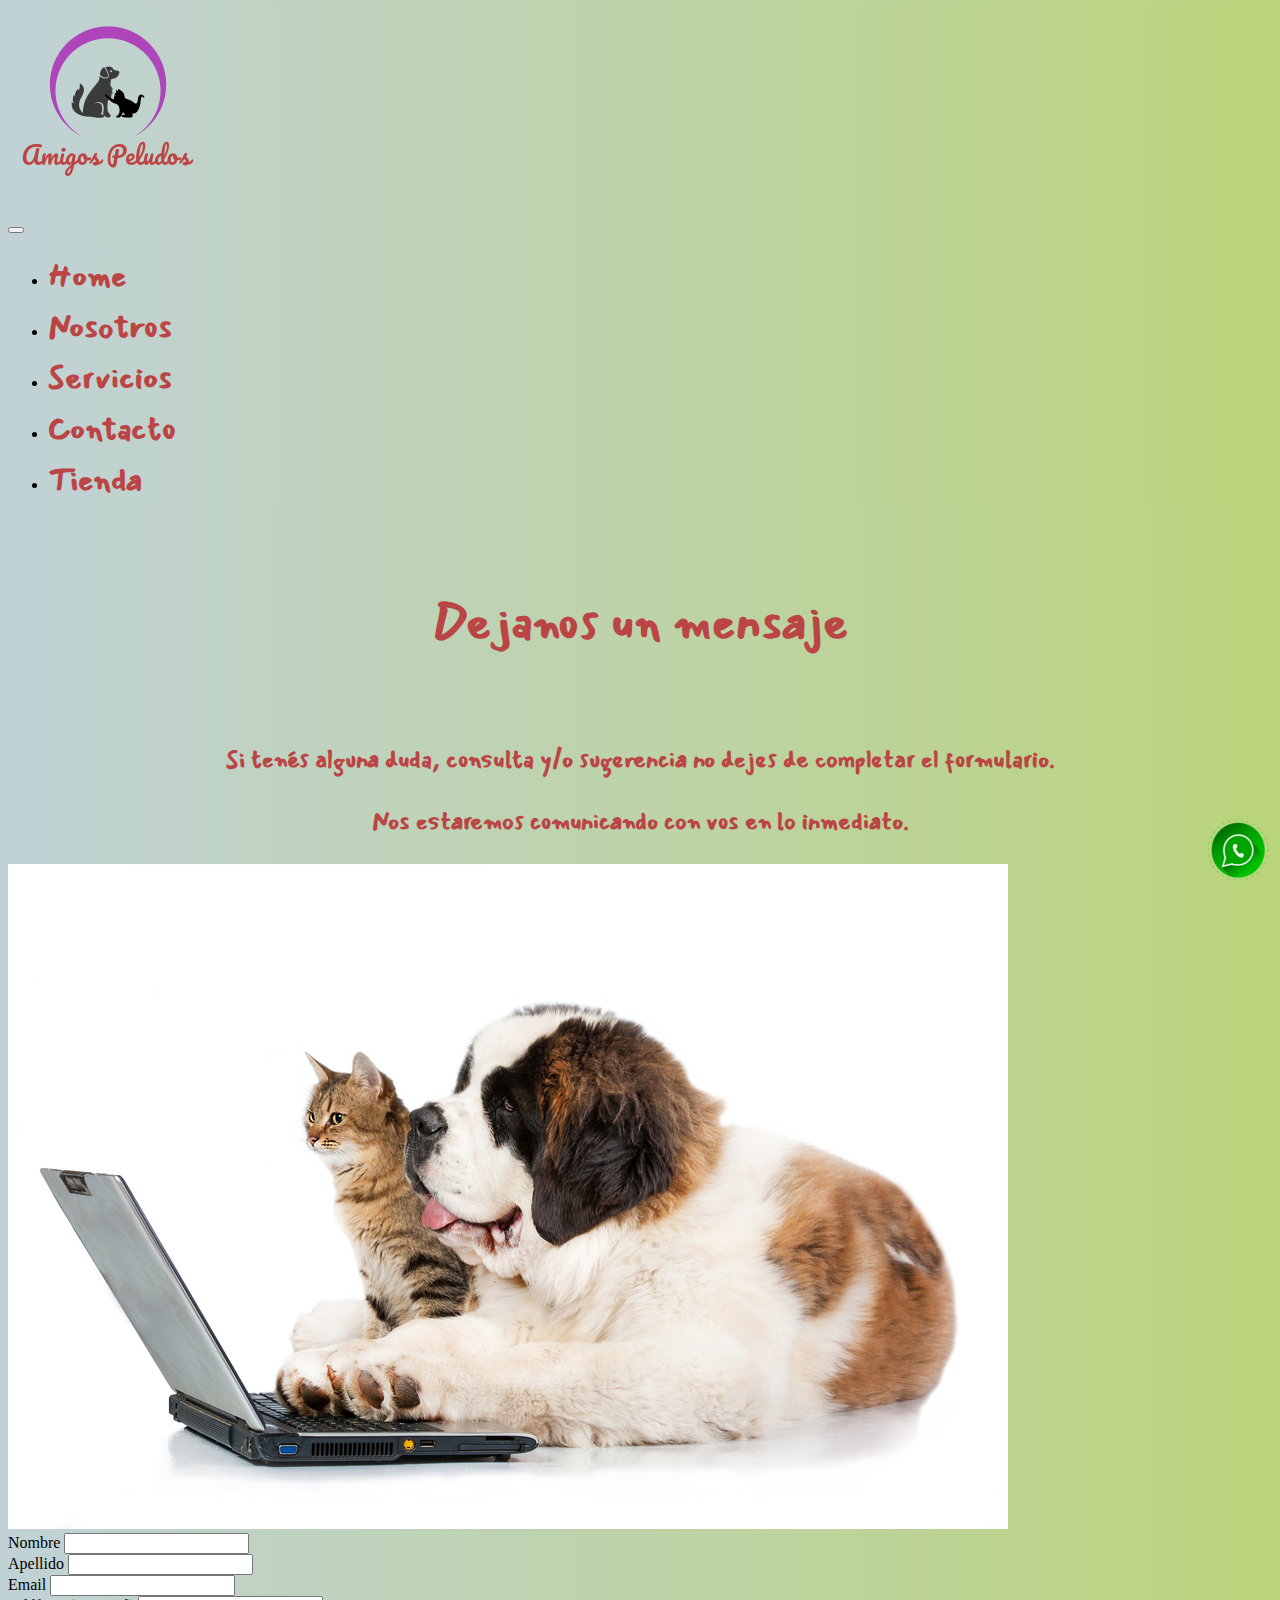
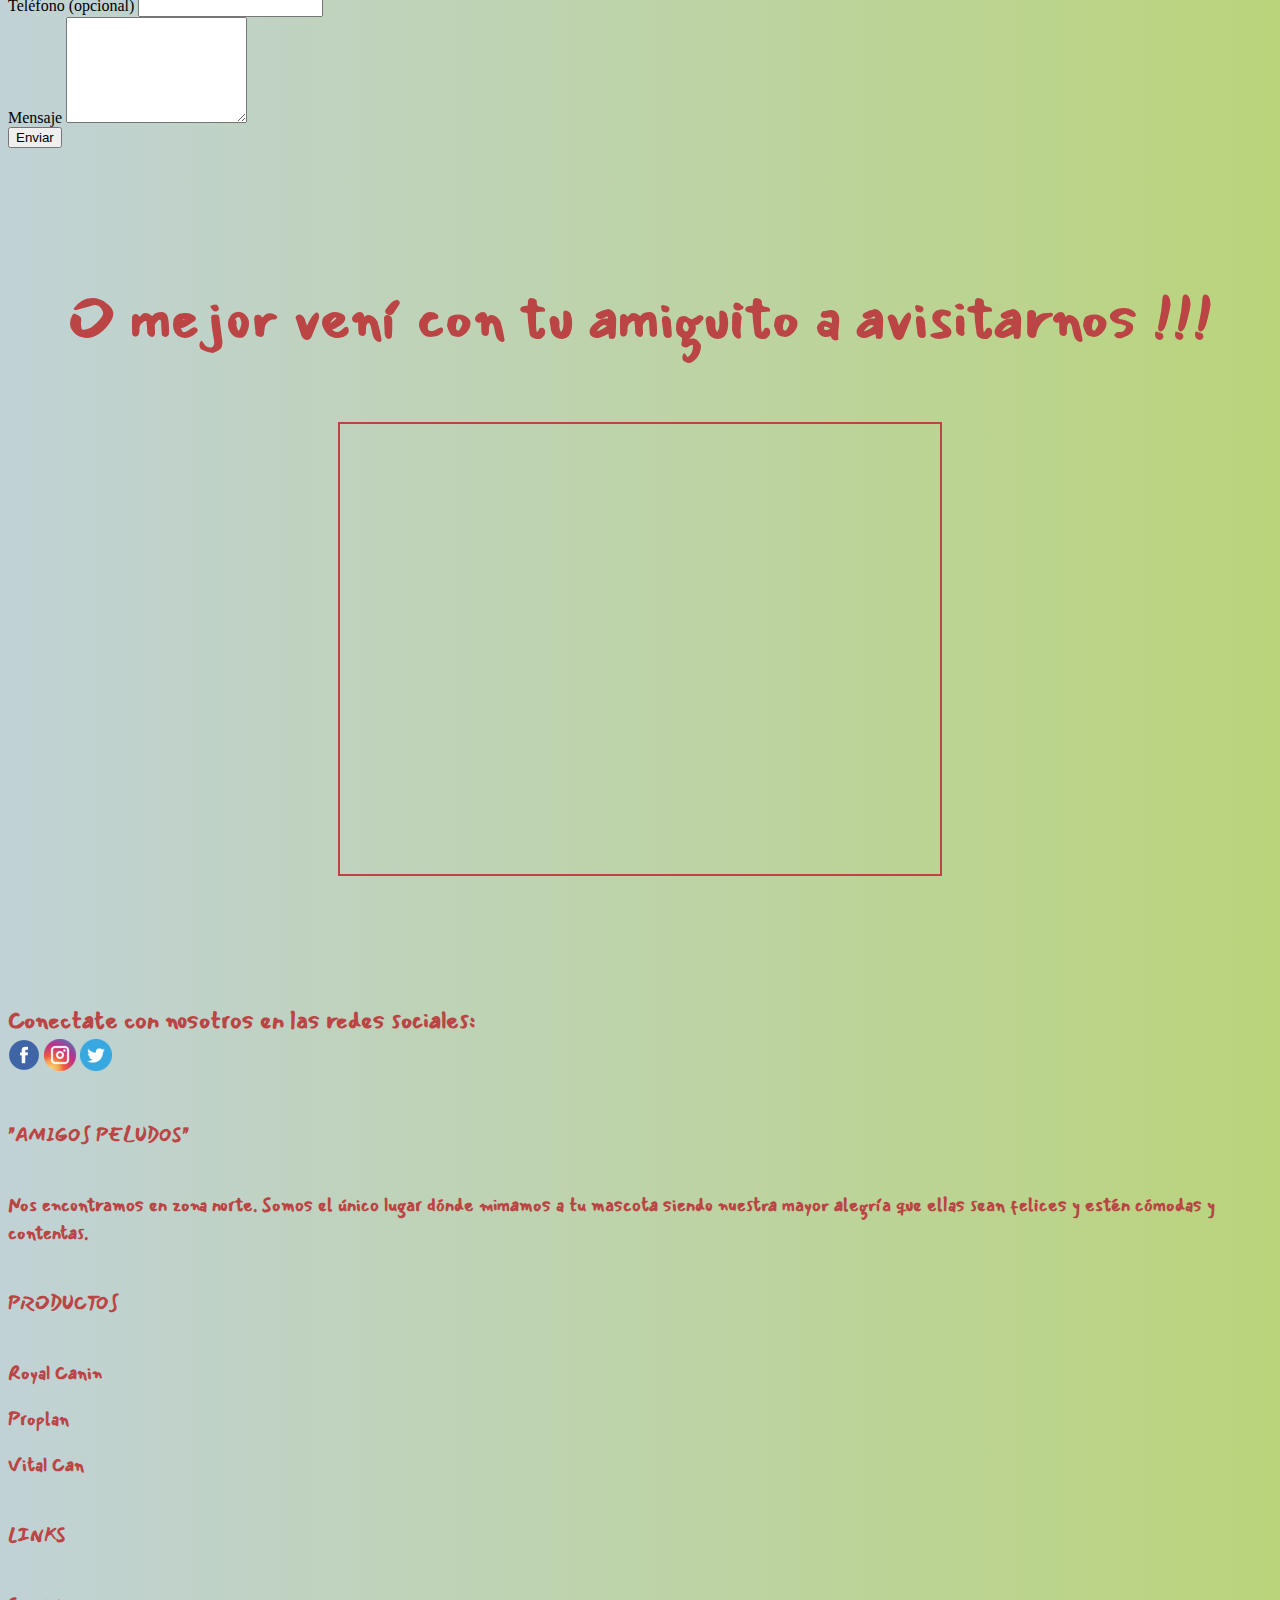
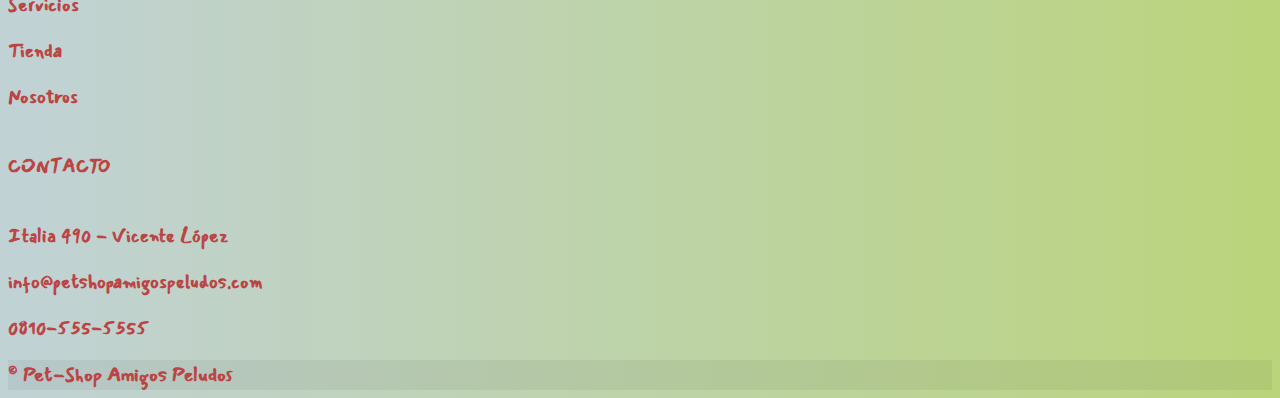
==== contacto.html @ cca1eec4 "commit para desafio complementario" ====
<!DOCTYPE html>
<html>
<head>
	<meta charset="utf-8">
	<meta name="viewport" content="width=device-width, initial-scale=1">
	<link href="https://cdn.jsdelivr.net/npm/bootstrap@5.0.2/dist/css/bootstrap.min.css" rel="stylesheet" integrity="sha384-EVSTQN3/azprG1Anm3QDgpJLIm9Nao0Yz1ztcQTwFspd3yD65VohhpuuCOmLASjC" crossorigin="anonymous">
	<link rel="stylesheet" type="text/css" href="css/estilos.css">
	<title>Pet-shop "Amigos Peludos"</title>
</head>
<body>
	<nav class="navbar navbar-expand-lg m-auto navbar-light bg-light">
		<div class="row align-items-center"></div>
		<div class="container-fluid logo">
			<a href="index.html"><img src="images/logo.png" alt="logo"></a>
		</div>
		<div class="container-fluid">
			<button class="navbar-toggler" type="button" data-bs-toggle="collapse" data-bs-target="#navbarSupportedContent" aria-controls="navbarSupportedContent" aria-expanded="false" aria-label="Toggle navigation">
			<span class="navbar-toggler-icon"></span>
			</button>
			<div class="collapse navbar-collapse" id="navbarSupportedContent">
				<ul class="navbar-nav me-auto mb-2 mb-lg-0">
					<li class="nav-item">
						<a class="nav-link active" aria-current="page" href="index.html">Home</a>
					</li>
					<li class="nav-item">
						<a class="nav-link active" aria-current="page" href="nosotros.html">Nosotros</a>
					</li>
					<li class="nav-item">
						<a class="nav-link active" aria-current="page" href="servicios.html">Servicios</a>
					</li>
					<li class="nav-item">
						<a class="nav-link" href="contacto.html">Contacto</a>
					</li>
					<li class="nav-item">
						<a class="nav-link" href="tienda.html">Tienda</a>
					</li>
				</ul>
			</div>
		</div>
	</nav>
	<div class="container">
		<div class="card mb-3 mt-5 bg-info" style="width: 100%;">
			<div class="row g-0">
				<div class="col-md-8">
					<div class="serv_vete">
			  			<h5 class="card-title mt-5">Dejanos un mensaje</h5>
			  			<p class="vete card-text">Si tenés alguna duda, consulta y/o sugerencia no dejes de completar el formulario.</p> <p>Nos estaremos comunicando con vos en lo inmediato.</p>
					</div>
		 		</div>
				<div class="serv_pelu col-md-4">
					<img src="images/perro_gato_compu.jpg" class="img-fluid rounded-start" alt="perro y gato con compu">
		  		</div>
			</div>
		</div>
	</div>
	<div class="container mt-5">
		<form class="row g-3">
			<div class="col-md-6">
			  <label for="name" class="form-label">Nombre</label>
			  <input type="text" class="form-control" id="nombre">
			</div>
			<div class="col-md-6">
			  <label for="apellido" class="form-label">Apellido</label>
			  <input type="text" class="form-control" id="apellido">
			</div>
			<div class="col-12">
			  <label for="email" class="form-label">Email</label>
			  <input type="email" class="form-control" id="email">
			</div>
			<div class="col-12">
			  <label for="telefono" class="form-label">Teléfono (opcional)</label>
			  <input type="tel" class="form-control" id="telefono">
			</div>
			<div class="col-12">
				<label for="mensaje" class="form-label">Mensaje</label>
				<textarea class="form-control" id="mensaje" style="height: 100px"></textarea>
			</div>
			<div class="col-12">
				<button type="submit" class="btn btn-primary">Enviar</button>
			</div>
		</form>
	</div>
	<div class="container header_servicios">
		<div class="pelu card bg-info">
			<div class=" fs-1 card-body">
				<p>O mejor vení con tu amiguito a avisitarnos !!!</p>
			</div>
		</div>
	</div>
	<div class="container">
		<div class="mapa mt-5">
			<iframe src="https://www.google.com/maps/embed?pb=!1m18!1m12!1m3!1d3287.5482278745512!2d-58.475688855576884!3d-34.51433586999774!2m3!1f0!2f0!3f0!3m2!1i1024!2i768!4f13.1!3m3!1m2!1s0x95bcb145590ed4cf%3A0x58cd7a6fcea65321!2sItalia%20490%2C%20Vicente%20L%C3%B3pez%2C%20Provincia%20de%20Buenos%20Aires!5e0!3m2!1ses!2sar!4v1635976645652!5m2!1ses!2sar" width="600" height="450"  loading="lazy"></iframe>
		</div>
	</div>
	<div class="container footer">
		<div class="text-center text-lg-start bg-light text-muted">
			<div class="d-flex justify-content-center justify-content-lg-between p-4 border-bottom">
				<div class=" resumen me-5 d-none d-lg-block">
					<span>Conectate con nosotros en las redes sociales:</span>
			  	</div>
			  	<div>
					<a href="https://www.facebook.com/" target="_blank" class="me-4 text-reset"><img src="images/facebook.png" alt="logo de facebook"></a>
					<a href="https://www.instagram.com/" target="_blank" class="me-4 text-reset"><img src="images/instagram.png" alt="logo de instagram"></a>
					<a href="https://twitter.com/" target="_blank" class="me-4 text-reset"><img src="images/twitter.png" alt="logo de twitter"></a>
				</div>
			</div>
			<div>
			  	<div class="container text-center text-md-start mt-5">
					<div class="mision row mt-3">
				  		<div class="col-md-3 col-lg-4 col-xl-3 mx-auto mb-4">
							<h6 class="mb-4">"Amigos Peludos"</h6>
							<p> Nos encontramos en zona norte. Somos el único lugar dónde mimamos a tu mascota siendo nuestra mayor alegría que ellas sean felices y estén cómodas y contentas. </p>
				  		</div>
				  		<div class="col-md-2 col-lg-2 col-xl-2 mx-auto mb-4">
							<h6 class="mb-4">Productos</h6>
							<p><a href="tienda.html">Royal Canin</a></p>
							<p><a href="tienda.html">Proplan</a></p>
							<p><a href="tienda.html">Vital Can</a></p>
				  		</div>
						<div class="col-md-3 col-lg-2 col-xl-2 mx-auto mb-4">
							<h6 class="mb-4">Links</h6>
							<p><a href="servicios.html">Servicios</a></p>
							<p><a href="tienda.html">Tienda</a></p>
							<p><a href="nosotros.html">Nosotros</a></p>
				  		</div>
				  		<div class="col-md-4 col-lg-3 col-xl-3 mx-auto mb-md-0 mb-4">
							<h6 class="mb-4">Contacto</h6>
							<p><a href="contacto.html">Italia 490 - Vicente López</p>
							<p><a href="mailto:info@petshopamigospeludos.com">info@petshopamigospeludos.com</a></p>
							<p><a href="tel:0810-555-5555">0810-555-5555</a></p>
				  		</div>
					</div>
				</div>
			</div>
			<div class="pie text-center p-4" style="background-color: rgba(0, 0, 0, 0.05);">© Pet-Shop Amigos Peludos</div>
		</div>
	</div>
	<div class="icono">
		<a href="https://api.whatsapp.com/" target="_blank"><img src="images/icono.png" alt="icono de whatsapp"></a>
		</div>
	<script src="https://cdn.jsdelivr.net/npm/bootstrap@5.0.2/dist/js/bootstrap.bundle.min.js" integrity="sha384-MrcW6ZMFYlzcLA8Nl+NtUVF0sA7MsXsP1UyJoMp4YLEuNSfAP+JcXn/tWtIaxVXM" crossorigin="anonymous"></script>
</body>
</html>
---- css/estilos.css ----
@import url('https://fonts.googleapis.com/css2?family=Mansalva&display=swap');
@import url('https://fonts.googleapis.com/css2?family=Mansalva&display=swap');

body, nav{
   background: linear-gradient(to right, #c1d2d6, #bad47b);
}

.icono {
   position: fixed;
   bottom: 10px;
   right: 10px;
}

.logo img {
   margin: auto;
}

.logo a {
   margin:auto;
}

#navbarSupportedContent a {
   font-family: 'Mansalva', cursive;
   color: rgb(187, 69, 69);
   font-size: xx-large;
   font-weight: bolder;
   text-decoration: none;
}

.imp {
   margin-top: 100px;
}

.contenidoPrincipal {
   margin: 30px 0;
   display: flex;
   flex-direction: column;
   align-items: center;
 }

 .contenidoPrincipal img {
   width: 80%;
   height: 80%;
   padding-left: 10px;
   padding-right: 10px;
 }

.card-body h5 {
   font-family: 'Mansalva', cursive;
   font-weight: bolder;
   color: rgb(187, 69, 69);
   font-size: larger;
   line-height: 2.5rem;
   text-align: center;
}

.card-body p {
   font-family: 'Mansalva', cursive;
   font-weight: bolder;
   color: rgb(187, 69, 69);
   font-size: larger;
   text-align: center;
}
.ecommerce a {
   color: rgb(187, 69, 69);
   font-family: 'Mansalva', cursive;
   font-weight: bolder;
   font-size: larger;
}

.resumen span {
   color: rgb(187, 69, 69);
   font-family: 'Mansalva', cursive;
   font-weight: bolder;
   font-size: x-large;
}

.mision h6, p, a{
   color: rgb(187, 69, 69);
   font-family: 'Mansalva', cursive;
   font-weight: bolder;
   font-size: large;
   text-decoration: none;
}

.mision h6 {
   text-transform: uppercase;
}
.contacto p {
   line-height: 70px;
   color: rgb(187, 69, 69);
}

.contacto img {
   height: 2em;
}

.contacto ul {
   text-align: left;
   list-style: none;
}

.contacto a {
   color: rgb(187, 69, 69);
   text-decoration: none;
   font-family: 'Mansalva', cursive;
   font-weight: bolder;
   font-size: larger;
   text-align: center;
}

.contacto a:hover {
   text-decoration: underline;
}

.redes p {
   color: rgb(187, 69, 69);
   font-weight: bolder;
   font-size: larger;
   text-align: center;
   line-height: 70px;
}

.redes a {
   text-decoration: none;
   padding: 10px;
}

.header_servicios {
   text-align: center;
   color: rgb(187, 69, 69);
   font-weight: bolder;
   font-size: 3rem;
   font-family: 'Mansalva', cursive;
}

.nosotros p {
   font-size: 30px;
   color: rgb(187, 69, 69);
   line-height: 50px;
   margin-bottom: 20px;
}

.pelu {
   margin-top: 125px;
}

.serv_vete h5{
   font-size: 3rem;
   text-align: center;
   color: rgb(187, 69, 69);
   font-weight: bolder;
   font-family: 'Mansalva', cursive;
}

.serv_vete p {
   font-size: 1.5rem;
   margin-top: 22px;
   text-align: center;
}

.footer {
   margin-top: 125px;
}

.pie {
   color: rgb(187, 69, 69);
   font-weight: bolder;
   font-size: larger;
   font-family: 'Mansalva', cursive;
}

.mapa {
   margin: 30px 0;
   display: flex;
   flex-direction: column;
   align-items: center;
 }

.mapa iframe {
   border: 2px solid rgb(187, 69, 69);
}
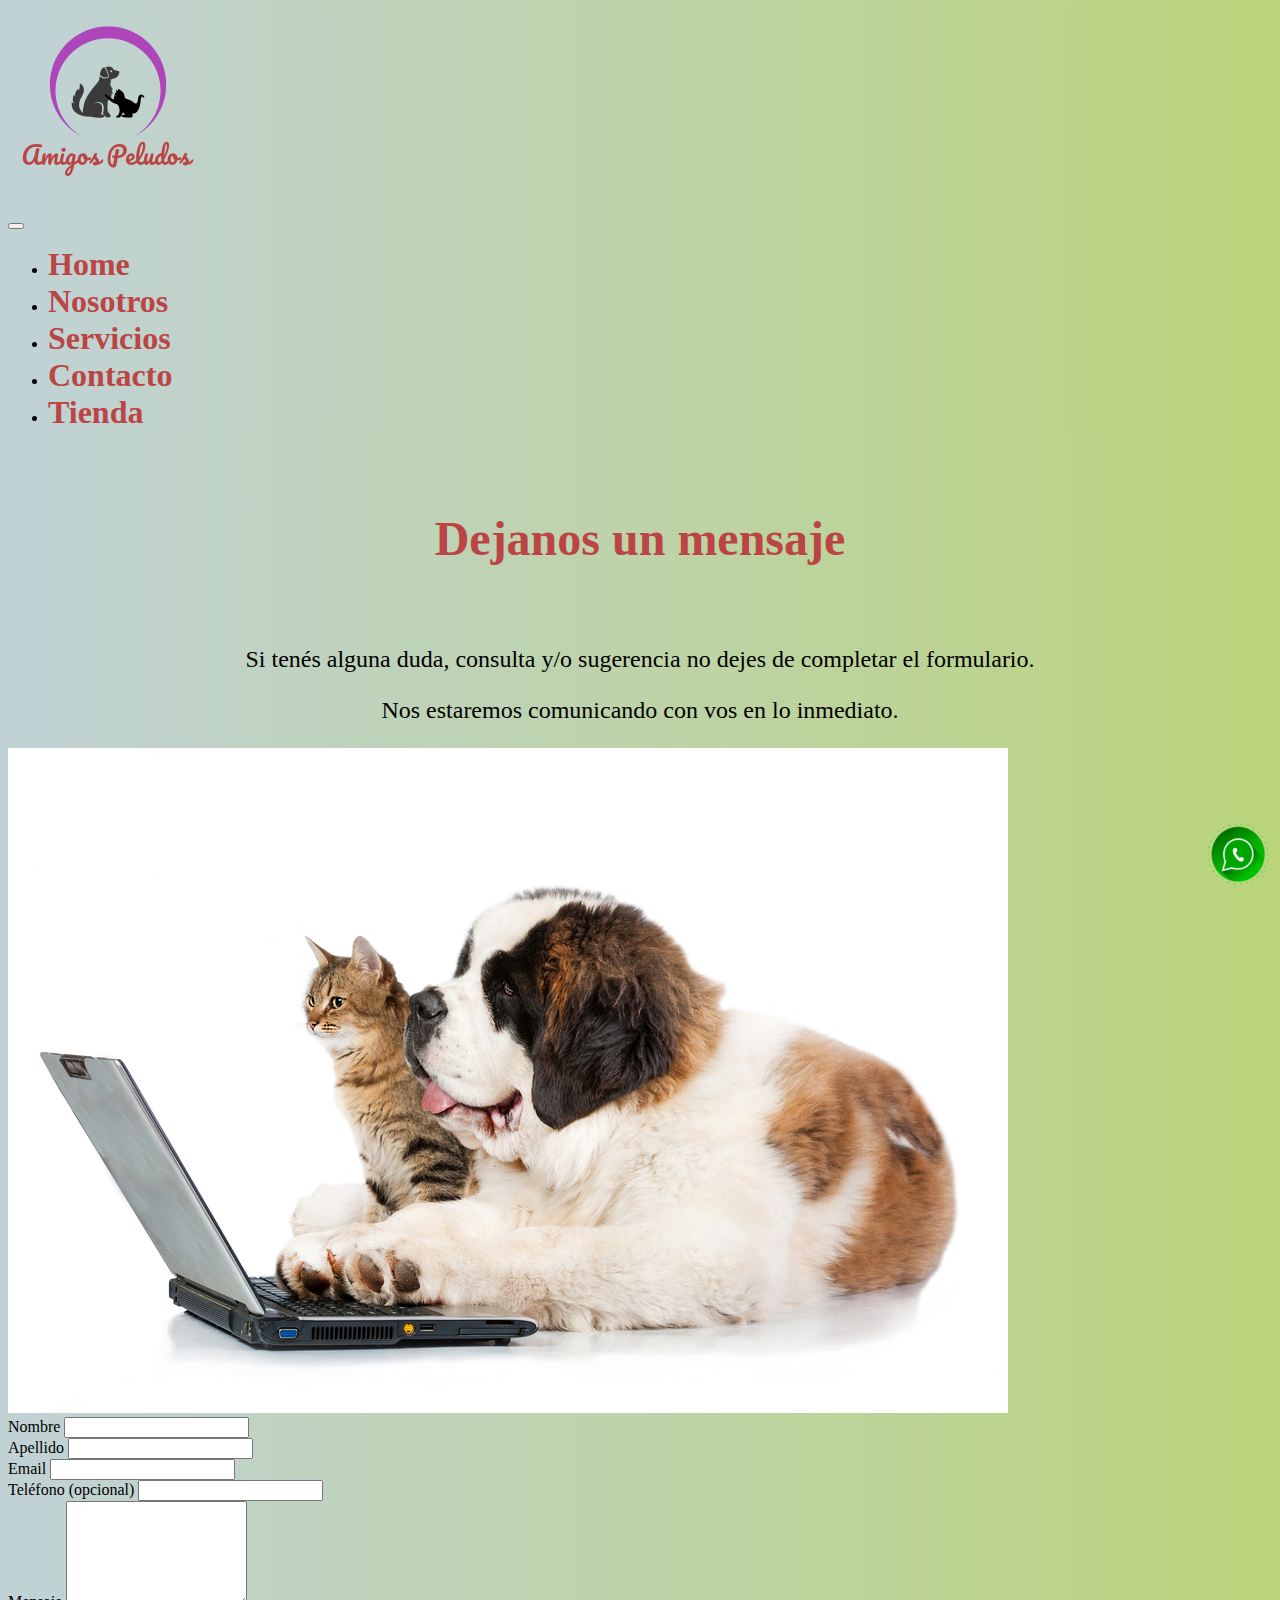
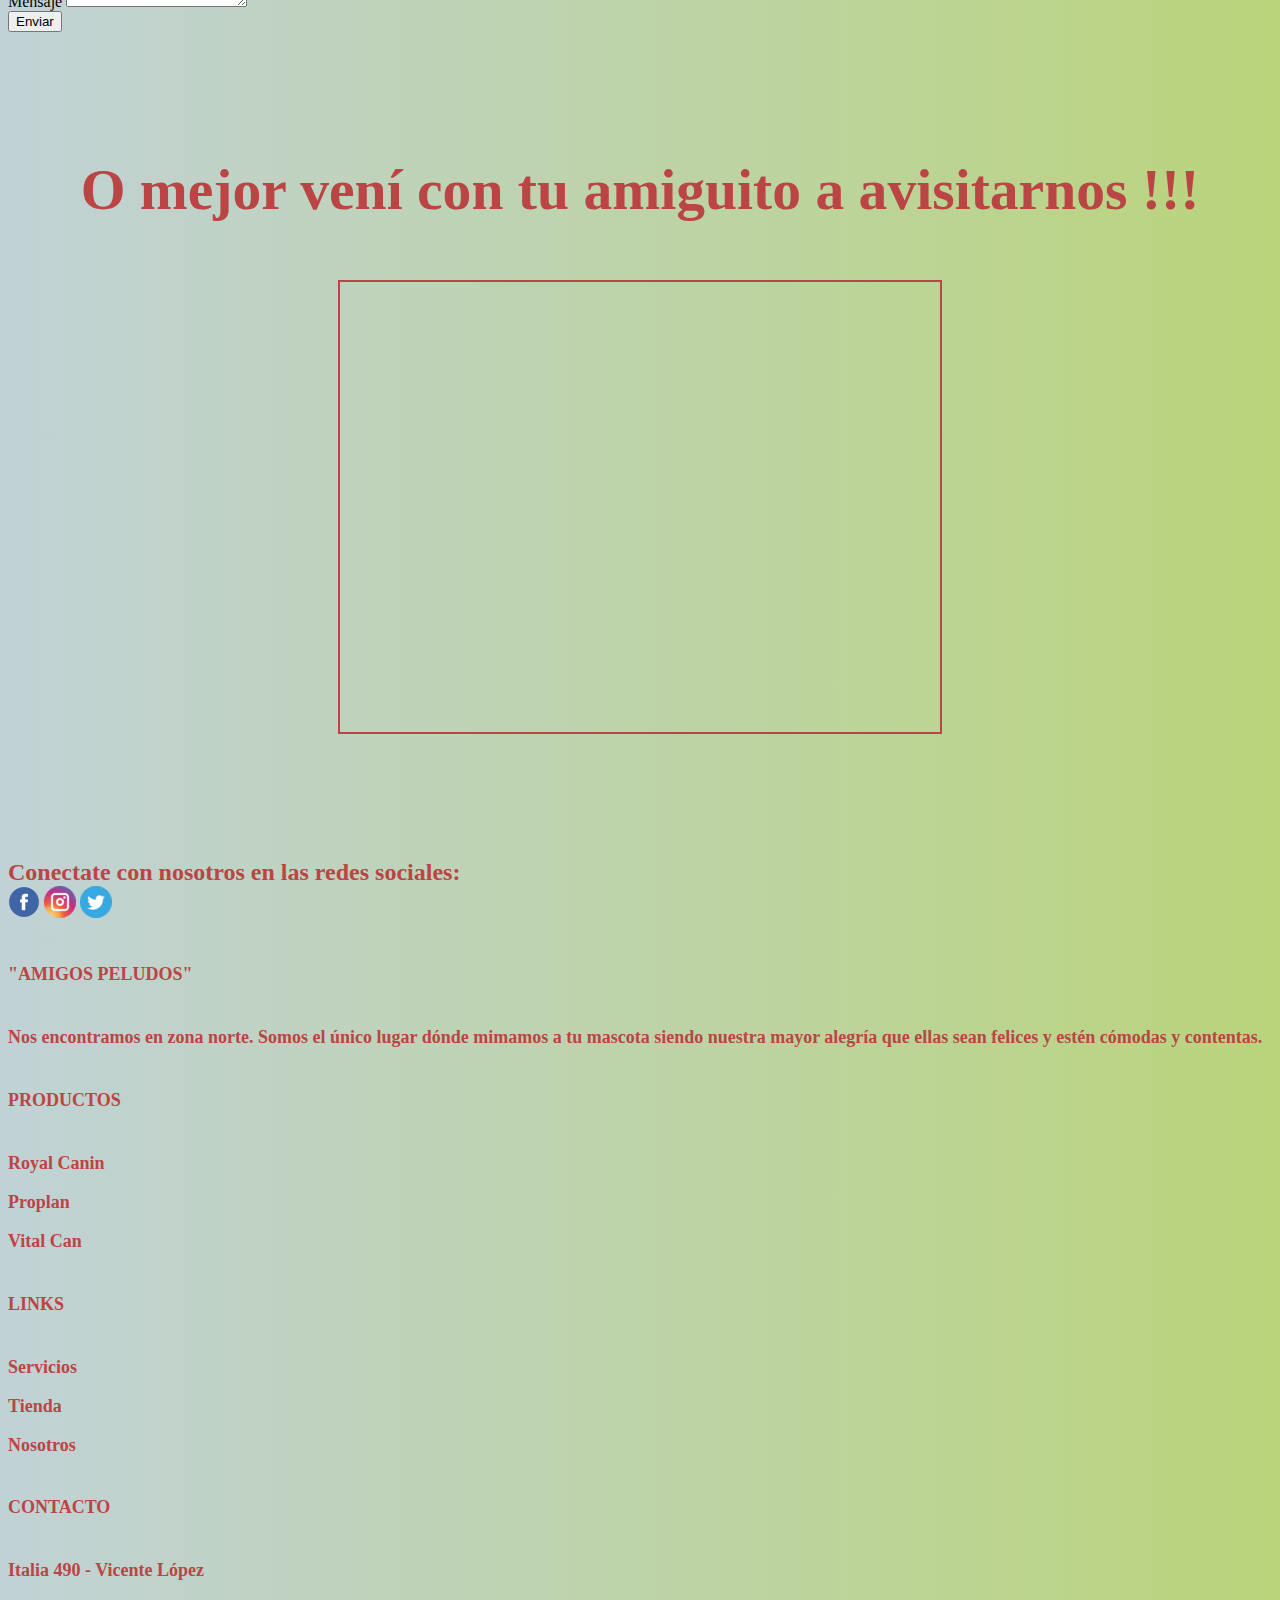
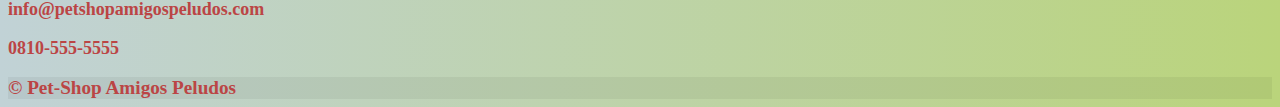
==== commit f03ccfe0: "commit para agregar sass" ====
--- a/contacto.html
+++ b/contacto.html
@@ -3,17 +3,18 @@
 <head>
 	<meta charset="utf-8">
 	<meta name="viewport" content="width=device-width, initial-scale=1">
+	<link rel="stylesheet" href="https://cdnjs.cloudflare.com/ajax/libs/animate.css/4.1.1/animate.min.css"/>
 	<link href="https://cdn.jsdelivr.net/npm/bootstrap@5.0.2/dist/css/bootstrap.min.css" rel="stylesheet" integrity="sha384-EVSTQN3/azprG1Anm3QDgpJLIm9Nao0Yz1ztcQTwFspd3yD65VohhpuuCOmLASjC" crossorigin="anonymous">
-	<link rel="stylesheet" type="text/css" href="css/estilos.css">
+	<link rel="stylesheet" type="text/css" href="css/estilos_compilados.css">
 	<title>Pet-shop "Amigos Peludos"</title>
 </head>
 <body>
 	<nav class="navbar navbar-expand-lg m-auto navbar-light bg-light">
 		<div class="row align-items-center"></div>
-		<div class="container-fluid logo">
+		<div class="animate__animated animate__backInLeft container-fluid logo">
 			<a href="index.html"><img src="images/logo.png" alt="logo"></a>
 		</div>
-		<div class="container-fluid">
+		<div class="animate__animated animate__backInRight container-fluid">
 			<button class="navbar-toggler" type="button" data-bs-toggle="collapse" data-bs-target="#navbarSupportedContent" aria-controls="navbarSupportedContent" aria-expanded="false" aria-label="Toggle navigation">
 			<span class="navbar-toggler-icon"></span>
 			</button>
--- a/css/estilos_compilados.css
+++ b/css/estilos_compilados.css
@@ -0,0 +1,216 @@
+body, nav {
+  background: -webkit-gradient(linear, left top, right top, from(#c1d2d6), to(#bad47b));
+  background: linear-gradient(to right, #c1d2d6, #bad47b);
+}
+
+.icono {
+  position: fixed;
+  bottom: 10px;
+  right: 10px;
+}
+
+.logo a {
+  margin: auto;
+}
+
+.logo img {
+  margin: auto;
+}
+
+#navbarSupportedContent a {
+  font-family: 'Mansalva', cursive;
+  color: #bb4545;
+  font-size: xx-large;
+  font-weight: bolder;
+  text-decoration: none;
+}
+
+#navbarSupportedContent a:hover {
+  color: #0d6efd;
+}
+
+.imp {
+  margin-top: 100px;
+}
+
+.contenidoPrincipal {
+  margin: 30px 0;
+  display: -webkit-box;
+  display: -ms-flexbox;
+  display: flex;
+  -webkit-box-orient: vertical;
+  -webkit-box-direction: normal;
+      -ms-flex-direction: column;
+          flex-direction: column;
+  -webkit-box-align: center;
+      -ms-flex-align: center;
+          align-items: center;
+}
+
+.contenidoPrincipal img {
+  width: 80%;
+  height: 80%;
+  padding-left: 10px;
+  padding-right: 10px;
+}
+
+.card-body h5 {
+  font-family: 'Mansalva', cursive;
+  font-weight: bolder;
+  color: #bb4545;
+  font-size: larger;
+  line-height: 2.5rem;
+  text-align: center;
+}
+
+.card-body p {
+  font-family: 'Mansalva', cursive;
+  font-weight: bolder;
+  color: #bb4545;
+  font-size: larger;
+  text-align: center;
+}
+
+.ecommerce a {
+  color: #bb4545;
+  font-family: 'Mansalva', cursive;
+  font-weight: bolder;
+  font-size: larger;
+}
+
+.scale:hover {
+  -webkit-transform: scale(1.1);
+          transform: scale(1.1);
+}
+
+.transition {
+  -webkit-transition: all 200ms ease-in-out;
+  transition: all 200ms ease-in-out;
+}
+
+.resumen span {
+  color: #bb4545;
+  font-family: 'Mansalva', cursive;
+  font-weight: bolder;
+  font-size: x-large;
+}
+
+.mision h6 {
+  color: #bb4545;
+  font-family: 'Mansalva', cursive;
+  font-weight: bolder;
+  font-size: large;
+  text-decoration: none;
+  text-transform: uppercase;
+}
+
+.mision p {
+  color: #bb4545;
+  font-family: 'Mansalva', cursive;
+  font-weight: bolder;
+  font-size: large;
+  text-decoration: none;
+}
+
+.mision a {
+  color: #bb4545;
+  font-family: 'Mansalva', cursive;
+  font-weight: bolder;
+  font-size: large;
+  text-decoration: none;
+}
+
+.redes p {
+  color: #bb4545;
+  font-weight: bolder;
+  font-size: larger;
+  text-align: center;
+  line-height: 70px;
+}
+
+.redes a {
+  text-decoration: none;
+  padding: 10px;
+}
+
+.header_servicios {
+  text-align: center;
+  color: #bb4545;
+  font-weight: bolder;
+  font-size: 3rem;
+  font-family: 'Mansalva', cursive;
+}
+
+.nosotros p {
+  font-size: 30px;
+  color: #bb4545;
+  line-height: 50px;
+  margin-bottom: 20px;
+}
+
+.pelu {
+  margin-top: 125px;
+}
+
+.serv_vete h5 {
+  font-size: 3rem;
+  text-align: center;
+  color: #bb4545;
+  font-weight: bolder;
+  font-family: 'Mansalva', cursive;
+}
+
+.serv_vete p {
+  font-size: 1.5rem;
+  margin-top: 22px;
+  text-align: center;
+}
+
+.footer {
+  margin-top: 125px;
+}
+
+.pie {
+  color: #bb4545;
+  font-weight: bolder;
+  font-size: larger;
+  font-family: 'Mansalva', cursive;
+}
+
+.mapa {
+  margin: 30px 0;
+  display: -webkit-box;
+  display: -ms-flexbox;
+  display: flex;
+  -webkit-box-orient: vertical;
+  -webkit-box-direction: normal;
+      -ms-flex-direction: column;
+          flex-direction: column;
+  -webkit-box-align: center;
+      -ms-flex-align: center;
+          align-items: center;
+}
+
+.mapa iframe {
+  border: 2px solid #bb4545;
+  max-width: 100%;
+}
+
+.carrito button {
+  color: #bb4545;
+  font-family: 'Mansalva', cursive;
+  font-weight: bolder;
+  font-size: larger;
+}
+
+.precio {
+  font-weight: bolder;
+  font-size: larger;
+}
+
+.price small {
+  margin-left: 65px;
+  font-weight: bolder;
+  font-size: larger;
+}
+/*# sourceMappingURL=estilos.css.map */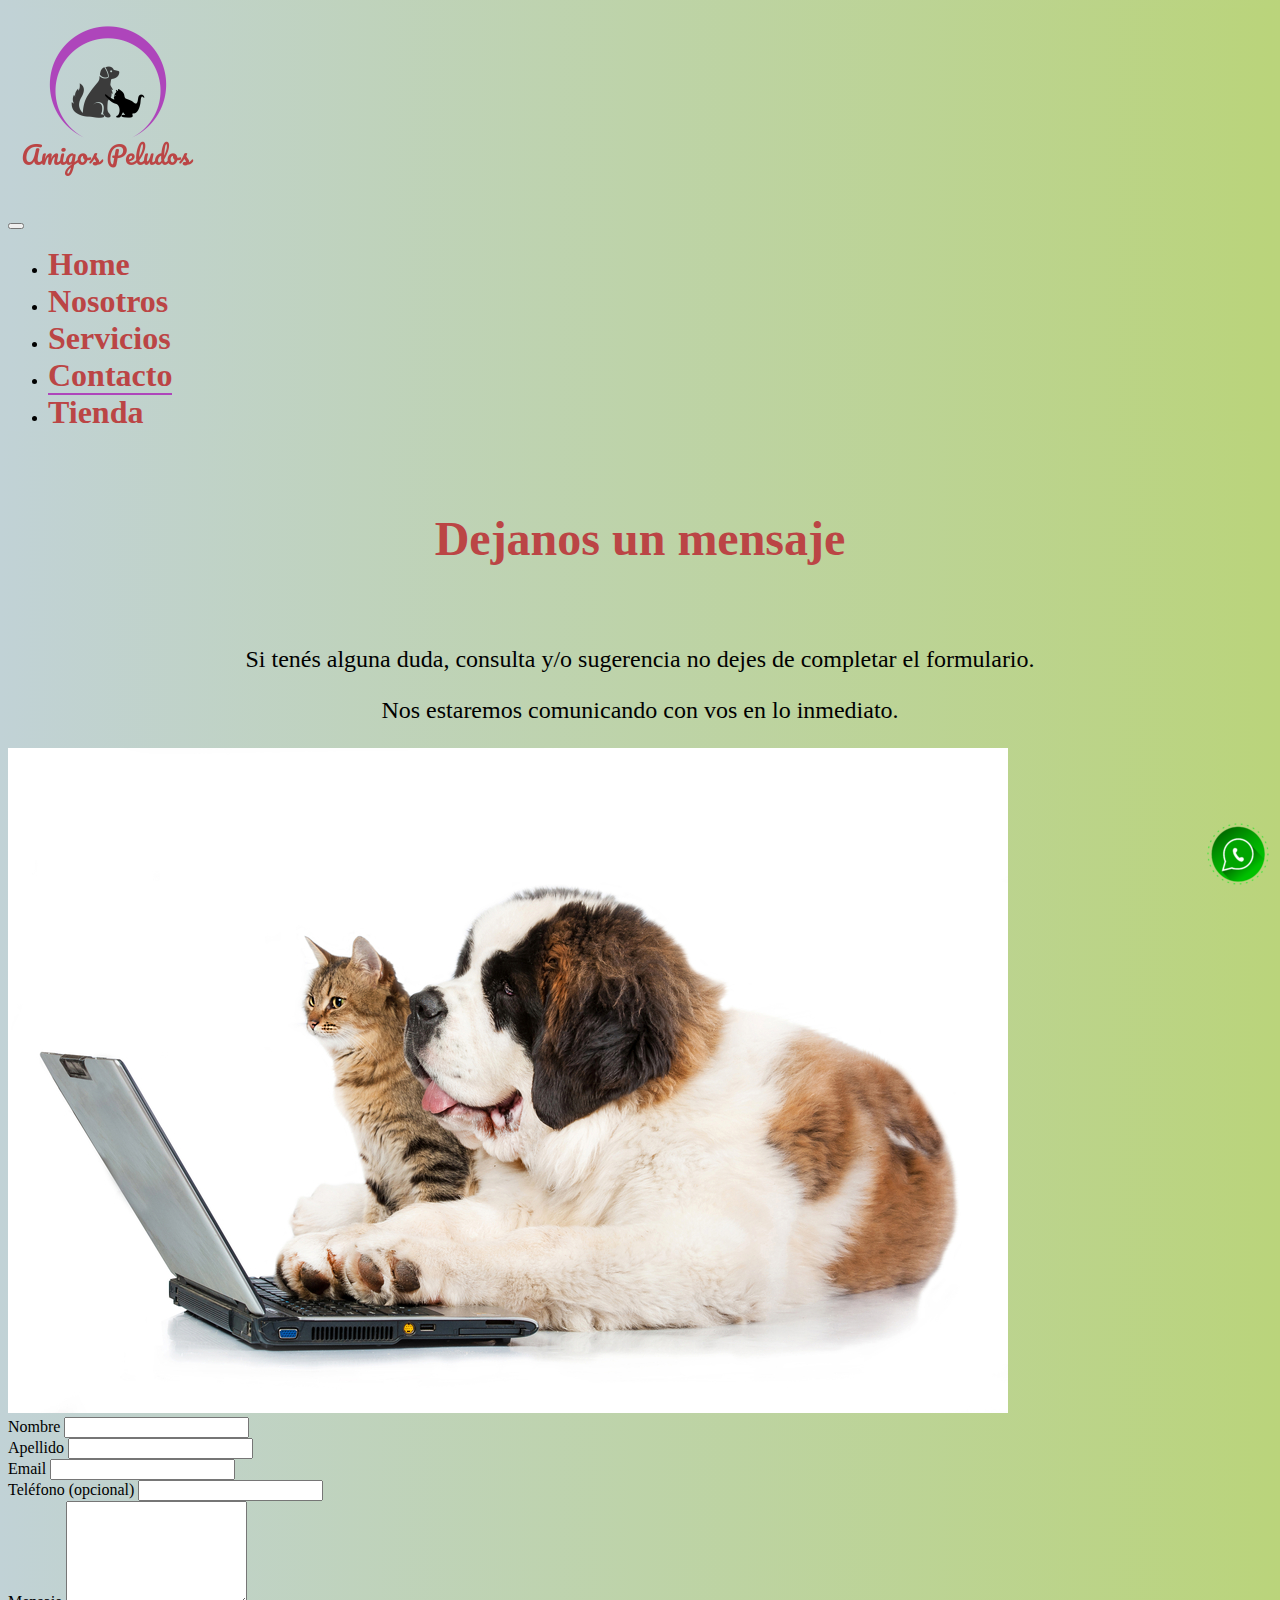
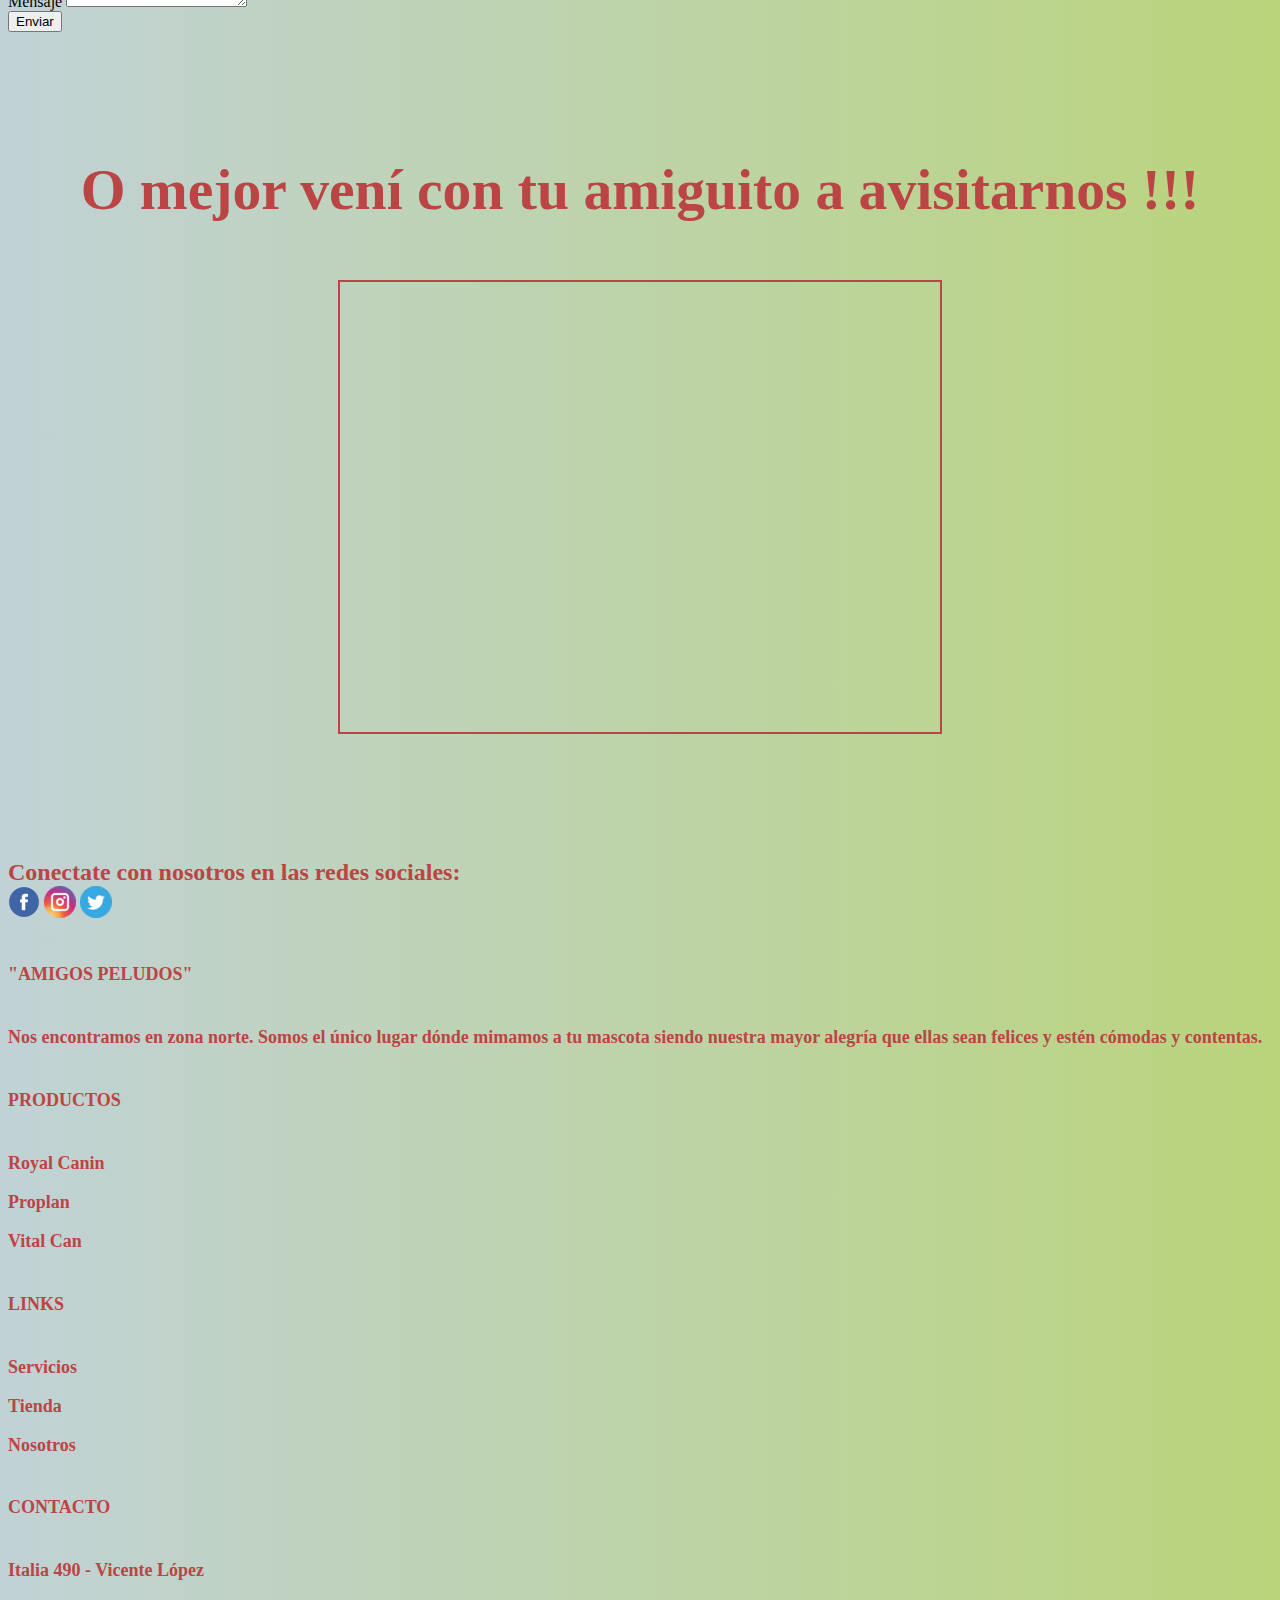
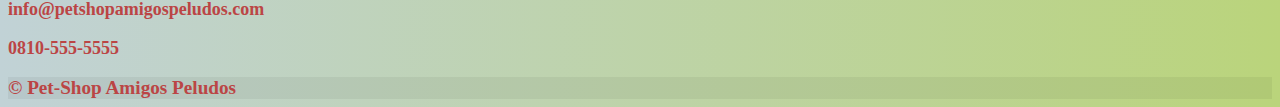
==== commit fa6d8767: "commit presentacion PF" ====
--- a/contacto.html
+++ b/contacto.html
@@ -3,10 +3,12 @@
 <head>
 	<meta charset="utf-8">
 	<meta name="viewport" content="width=device-width, initial-scale=1">
+	<meta name="description" content="Amigos Peludos es el lugar donde mimamos a tu mascota. Nos encontramos en zona norte mas precisamente en Vicente López para que nos vengas a visitar con tu mascota, también nos encontrarásen nuestras redes sociales, telefónicamente o través de nuestro formulario. Venite, llamanos o escríbenos siempre estaremos aquí a la vanguardia de tus necesidades">
+	<meta name="keywords" content="perros, gatos, veterinaria, peluquería, alimentos, accesorios, envíos, tarjetas, promociones,descuentos">
 	<link rel="stylesheet" href="https://cdnjs.cloudflare.com/ajax/libs/animate.css/4.1.1/animate.min.css"/>
 	<link href="https://cdn.jsdelivr.net/npm/bootstrap@5.0.2/dist/css/bootstrap.min.css" rel="stylesheet" integrity="sha384-EVSTQN3/azprG1Anm3QDgpJLIm9Nao0Yz1ztcQTwFspd3yD65VohhpuuCOmLASjC" crossorigin="anonymous">
 	<link rel="stylesheet" type="text/css" href="css/estilos_compilados.css">
-	<title>Pet-shop "Amigos Peludos"</title>
+	<title>Pet-shop "Amigos Peludos". Un lugar que está siempre cerca tuyo y de nuestros amiguitos de cuatro patas</title>
 </head>
 <body>
 	<nav class="navbar navbar-expand-lg m-auto navbar-light bg-light">
@@ -21,16 +23,16 @@
 			<div class="collapse navbar-collapse" id="navbarSupportedContent">
 				<ul class="navbar-nav me-auto mb-2 mb-lg-0">
 					<li class="nav-item">
-						<a class="nav-link active" aria-current="page" href="index.html">Home</a>
+						<a class="nav-link" aria-current="page" href="index.html">Home</a>
 					</li>
 					<li class="nav-item">
-						<a class="nav-link active" aria-current="page" href="nosotros.html">Nosotros</a>
+						<a class="nav-link" aria-current="page" href="nosotros.html">Nosotros</a>
 					</li>
 					<li class="nav-item">
-						<a class="nav-link active" aria-current="page" href="servicios.html">Servicios</a>
+						<a class="nav-link" aria-current="page" href="servicios.html">Servicios</a>
 					</li>
 					<li class="nav-item">
-						<a class="nav-link" href="contacto.html">Contacto</a>
+						<a class="nav-link active" href="contacto.html">Contacto</a>
 					</li>
 					<li class="nav-item">
 						<a class="nav-link" href="tienda.html">Tienda</a>
--- a/css/estilos_compilados.css
+++ b/css/estilos_compilados.css
@@ -27,6 +27,10 @@
 
 #navbarSupportedContent a:hover {
   color: #0d6efd;
+}
+
+.active {
+  border-bottom: #AE45BB solid 2px;
 }
 
 .imp {
@@ -175,6 +179,7 @@
   font-weight: bolder;
   font-size: larger;
   font-family: 'Mansalva', cursive;
+  background-color: rgba(0, 0, 0, 0.05);
 }
 
 .mapa {
@@ -203,11 +208,6 @@
   font-size: larger;
 }
 
-.precio {
-  font-weight: bolder;
-  font-size: larger;
-}
-
 .price small {
   margin-left: 65px;
   font-weight: bolder;
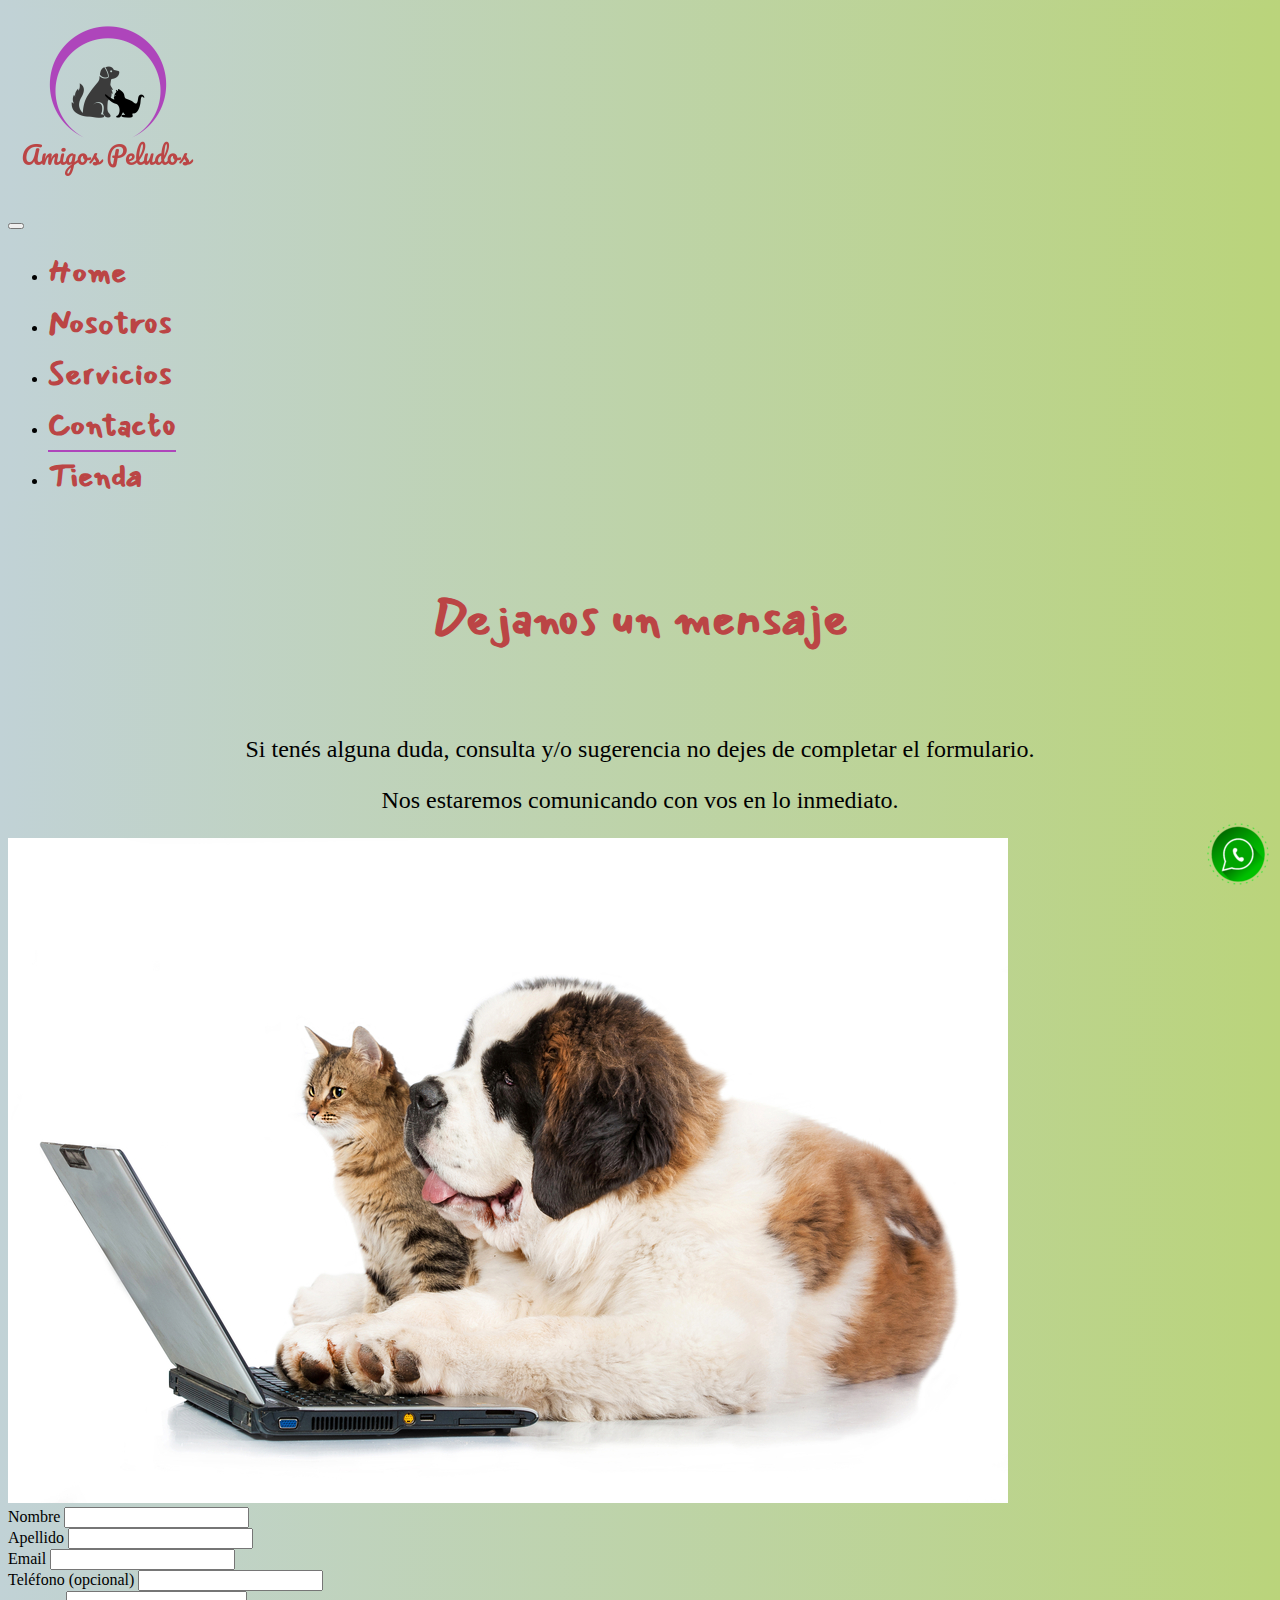
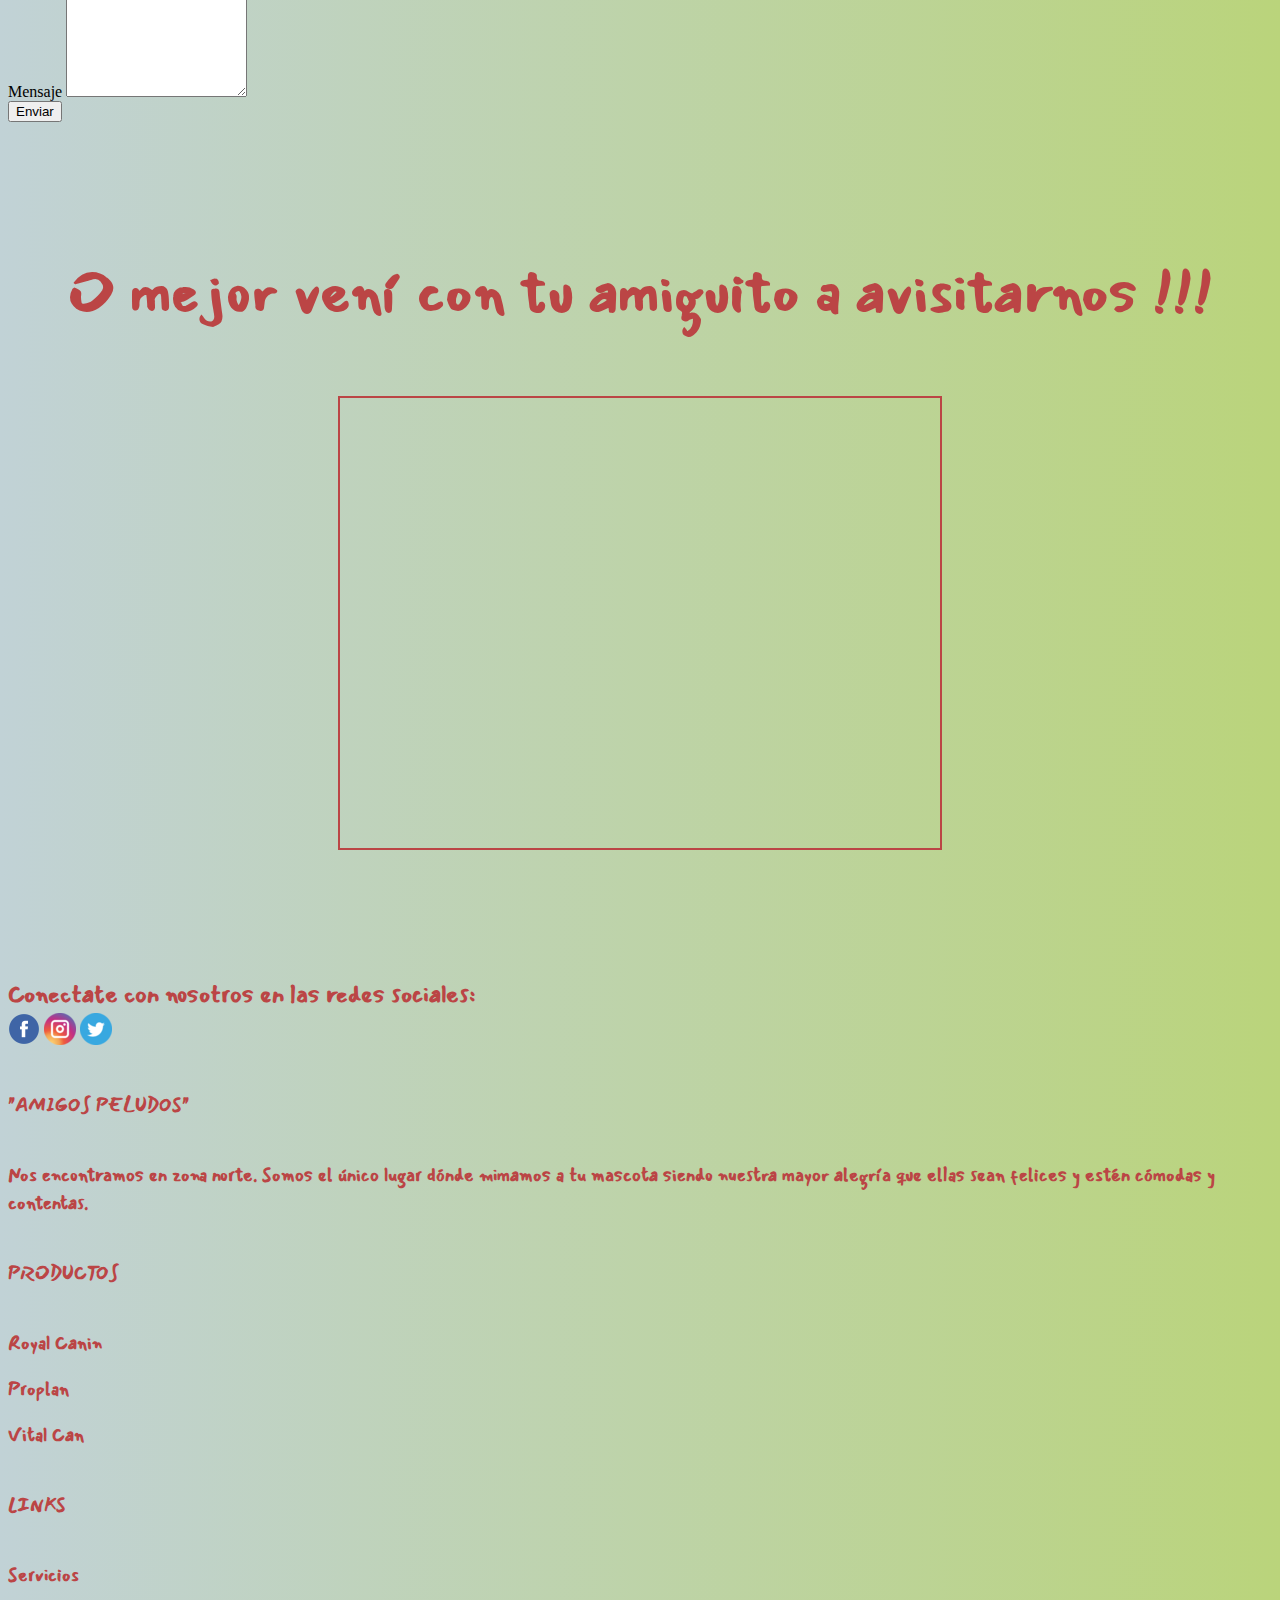
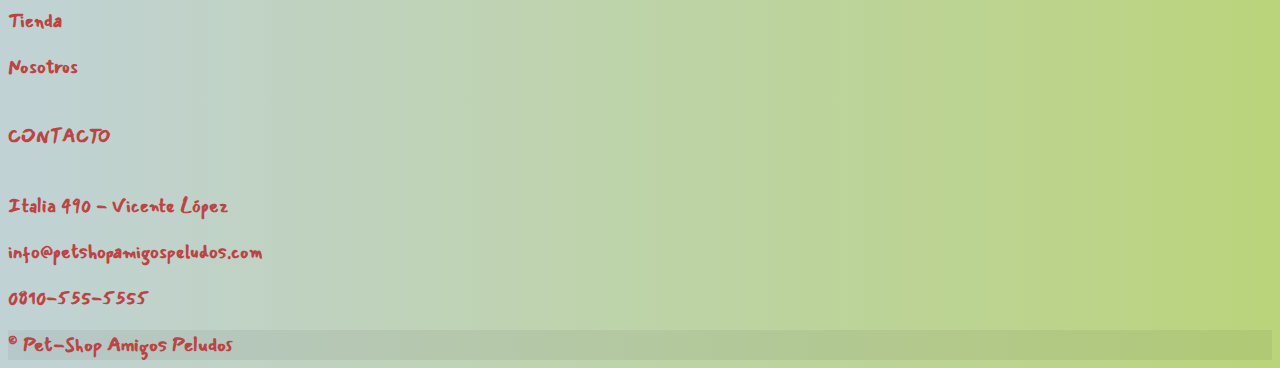
==== commit 5fccd89c: "commit para re-entrega" ====
--- a/contacto.html
+++ b/contacto.html
@@ -7,7 +7,7 @@
 	<meta name="keywords" content="perros, gatos, veterinaria, peluquería, alimentos, accesorios, envíos, tarjetas, promociones,descuentos">
 	<link rel="stylesheet" href="https://cdnjs.cloudflare.com/ajax/libs/animate.css/4.1.1/animate.min.css"/>
 	<link href="https://cdn.jsdelivr.net/npm/bootstrap@5.0.2/dist/css/bootstrap.min.css" rel="stylesheet" integrity="sha384-EVSTQN3/azprG1Anm3QDgpJLIm9Nao0Yz1ztcQTwFspd3yD65VohhpuuCOmLASjC" crossorigin="anonymous">
-	<link rel="stylesheet" type="text/css" href="css/estilos_compilados.css">
+	<link rel="stylesheet" type="text/css" href="css/estilos.css">
 	<title>Pet-shop "Amigos Peludos". Un lugar que está siempre cerca tuyo y de nuestros amiguitos de cuatro patas</title>
 </head>
 <body>
--- a/css/estilos.css
+++ b/css/estilos.css
@@ -0,0 +1,217 @@
+@import url("https://fonts.googleapis.com/css2?family=Mansalva&display=swap");
+.carrito button {
+  color: #bb4545;
+  font-family: 'Mansalva', cursive;
+  font-weight: bolder;
+  font-size: larger;
+}
+
+body, nav {
+  background: -webkit-gradient(linear, left top, right top, from(#c1d2d6), to(#bad47b));
+  background: linear-gradient(to right, #c1d2d6, #bad47b);
+}
+
+.icono {
+  position: fixed;
+  bottom: 10px;
+  right: 10px;
+}
+
+.logo a {
+  margin: auto;
+}
+
+.logo img {
+  margin: auto;
+}
+
+#navbarSupportedContent a {
+  font-family: 'Mansalva', cursive;
+  color: #bb4545;
+  font-size: xx-large;
+  font-weight: bolder;
+  text-decoration: none;
+}
+
+#navbarSupportedContent a:hover {
+  color: #0d6efd;
+}
+
+.active {
+  border-bottom: #AE45BB solid 2px;
+}
+
+.imp {
+  margin-top: 100px;
+}
+
+.contenidoPrincipal {
+  margin: 30px 0;
+  display: -webkit-box;
+  display: -ms-flexbox;
+  display: flex;
+  -webkit-box-orient: vertical;
+  -webkit-box-direction: normal;
+      -ms-flex-direction: column;
+          flex-direction: column;
+  -webkit-box-align: center;
+      -ms-flex-align: center;
+          align-items: center;
+}
+
+.contenidoPrincipal img {
+  width: 80%;
+  height: 80%;
+  padding-left: 10px;
+  padding-right: 10px;
+}
+
+.card-body h5 {
+  font-family: 'Mansalva', cursive;
+  font-weight: bolder;
+  color: #bb4545;
+  font-size: larger;
+  line-height: 2.5rem;
+  text-align: center;
+}
+
+.card-body p {
+  font-family: 'Mansalva', cursive;
+  font-weight: bolder;
+  color: #bb4545;
+  font-size: larger;
+  text-align: center;
+}
+
+.ecommerce a {
+  color: #bb4545;
+  font-family: 'Mansalva', cursive;
+  font-weight: bolder;
+  font-size: larger;
+}
+
+.scale:hover {
+  -webkit-transform: scale(1.1);
+          transform: scale(1.1);
+}
+
+.transition {
+  -webkit-transition: all 200ms ease-in-out;
+  transition: all 200ms ease-in-out;
+}
+
+.resumen span {
+  color: #bb4545;
+  font-family: 'Mansalva', cursive;
+  font-weight: bolder;
+  font-size: x-large;
+}
+
+.mision h6 {
+  color: #bb4545;
+  font-family: 'Mansalva', cursive;
+  font-weight: bolder;
+  font-size: large;
+  text-decoration: none;
+  text-transform: uppercase;
+}
+
+.mision p {
+  color: #bb4545;
+  font-family: 'Mansalva', cursive;
+  font-weight: bolder;
+  font-size: large;
+  text-decoration: none;
+}
+
+.mision a {
+  color: #bb4545;
+  font-family: 'Mansalva', cursive;
+  font-weight: bolder;
+  font-size: large;
+  text-decoration: none;
+}
+
+.redes p {
+  color: #bb4545;
+  font-weight: bolder;
+  font-size: larger;
+  text-align: center;
+  line-height: 70px;
+}
+
+.redes a {
+  text-decoration: none;
+  padding: 10px;
+}
+
+.header_servicios {
+  text-align: center;
+  font-weight: bolder;
+  font-size: 3rem;
+  color: #bb4545;
+  font-family: 'Mansalva', cursive;
+}
+
+.nosotros p {
+  font-size: 30px;
+  color: #bb4545;
+  line-height: 50px;
+  margin-bottom: 20px;
+}
+
+.pelu {
+  margin-top: 125px;
+}
+
+.serv_vete h5 {
+  font-size: 3rem;
+  text-align: center;
+  color: #bb4545;
+  font-weight: bolder;
+  font-family: 'Mansalva', cursive;
+}
+
+.serv_vete p {
+  font-size: 1.5rem;
+  margin-top: 22px;
+  text-align: center;
+}
+
+.footer {
+  margin-top: 125px;
+}
+
+.pie {
+  color: #bb4545;
+  font-weight: bolder;
+  font-size: larger;
+  font-family: 'Mansalva', cursive;
+  background-color: rgba(0, 0, 0, 0.05);
+}
+
+.mapa {
+  margin: 30px 0;
+  display: -webkit-box;
+  display: -ms-flexbox;
+  display: flex;
+  -webkit-box-orient: vertical;
+  -webkit-box-direction: normal;
+      -ms-flex-direction: column;
+          flex-direction: column;
+  -webkit-box-align: center;
+      -ms-flex-align: center;
+          align-items: center;
+}
+
+.mapa iframe {
+  border: 2px solid #bb4545;
+  max-width: 100%;
+}
+
+.price small {
+  margin-left: 65px;
+  font-weight: bolder;
+  font-size: larger;
+}
+/*# sourceMappingURL=estilos.css.map */